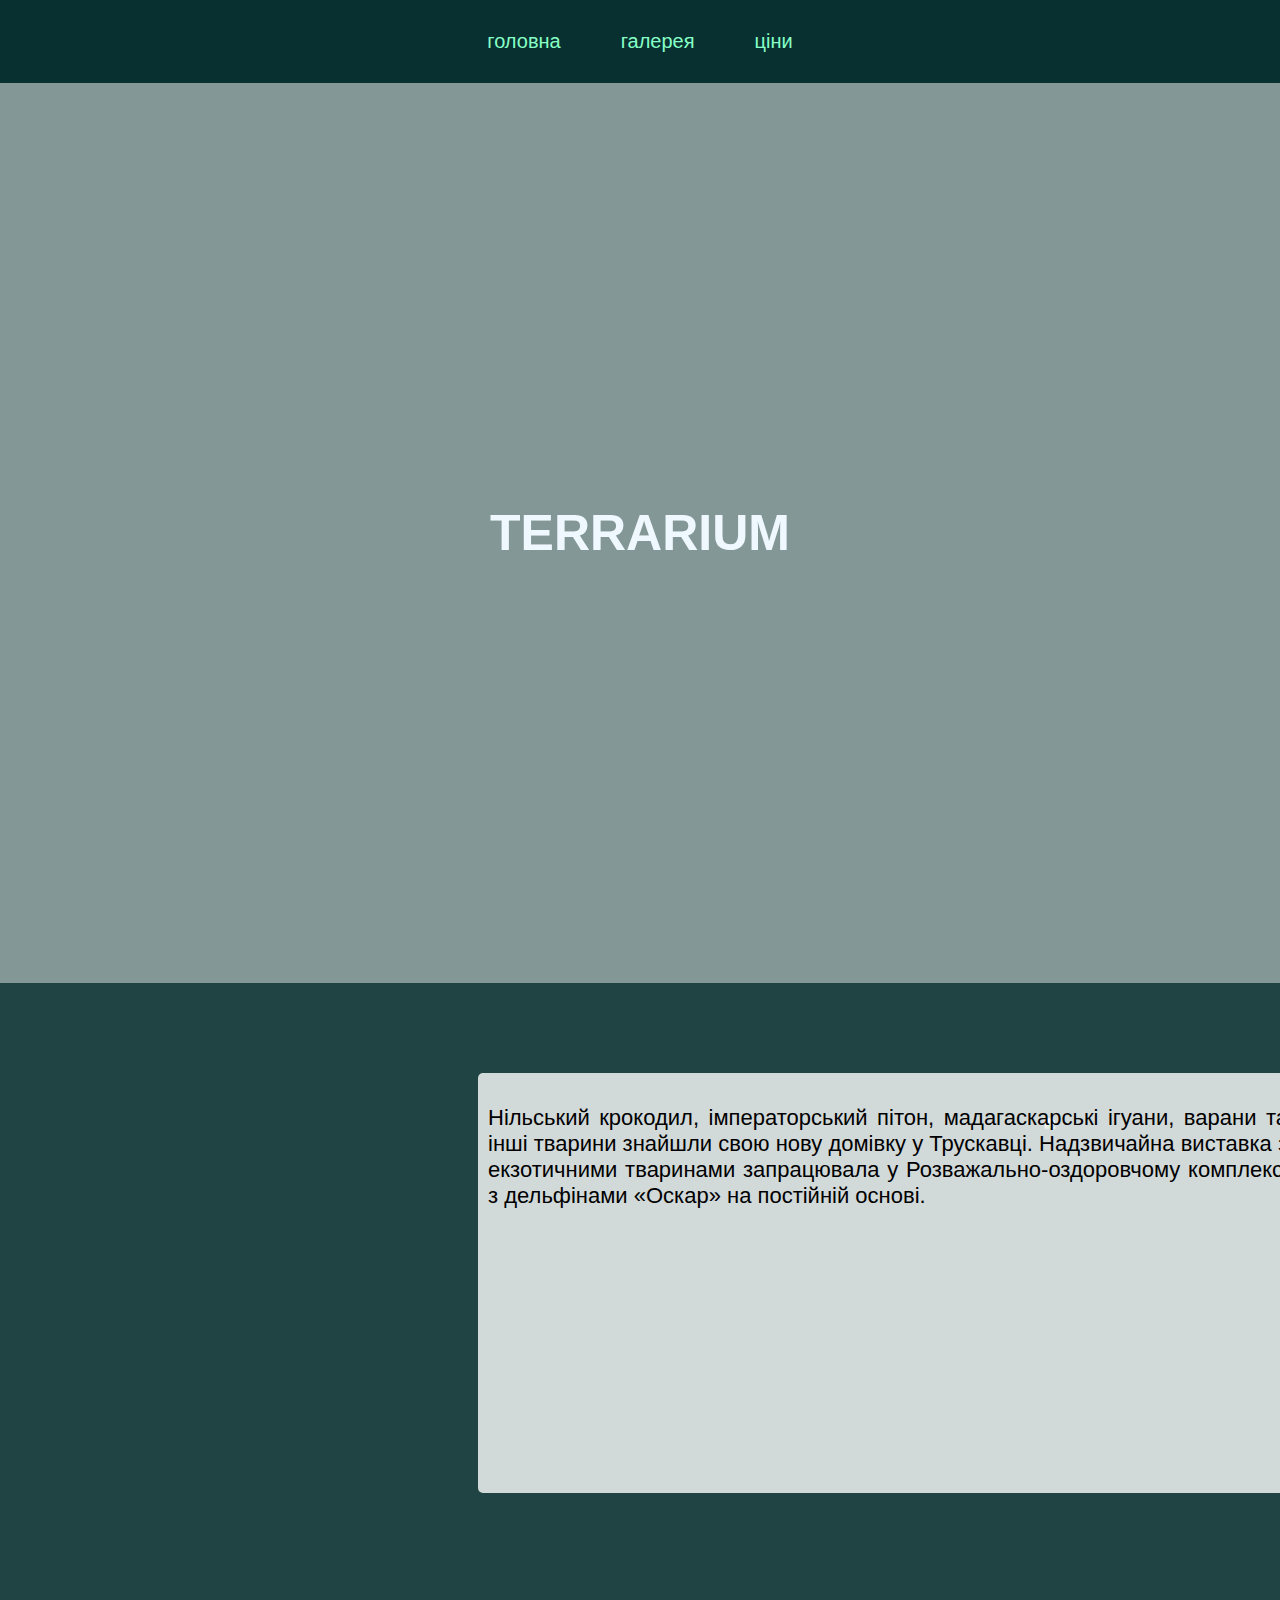
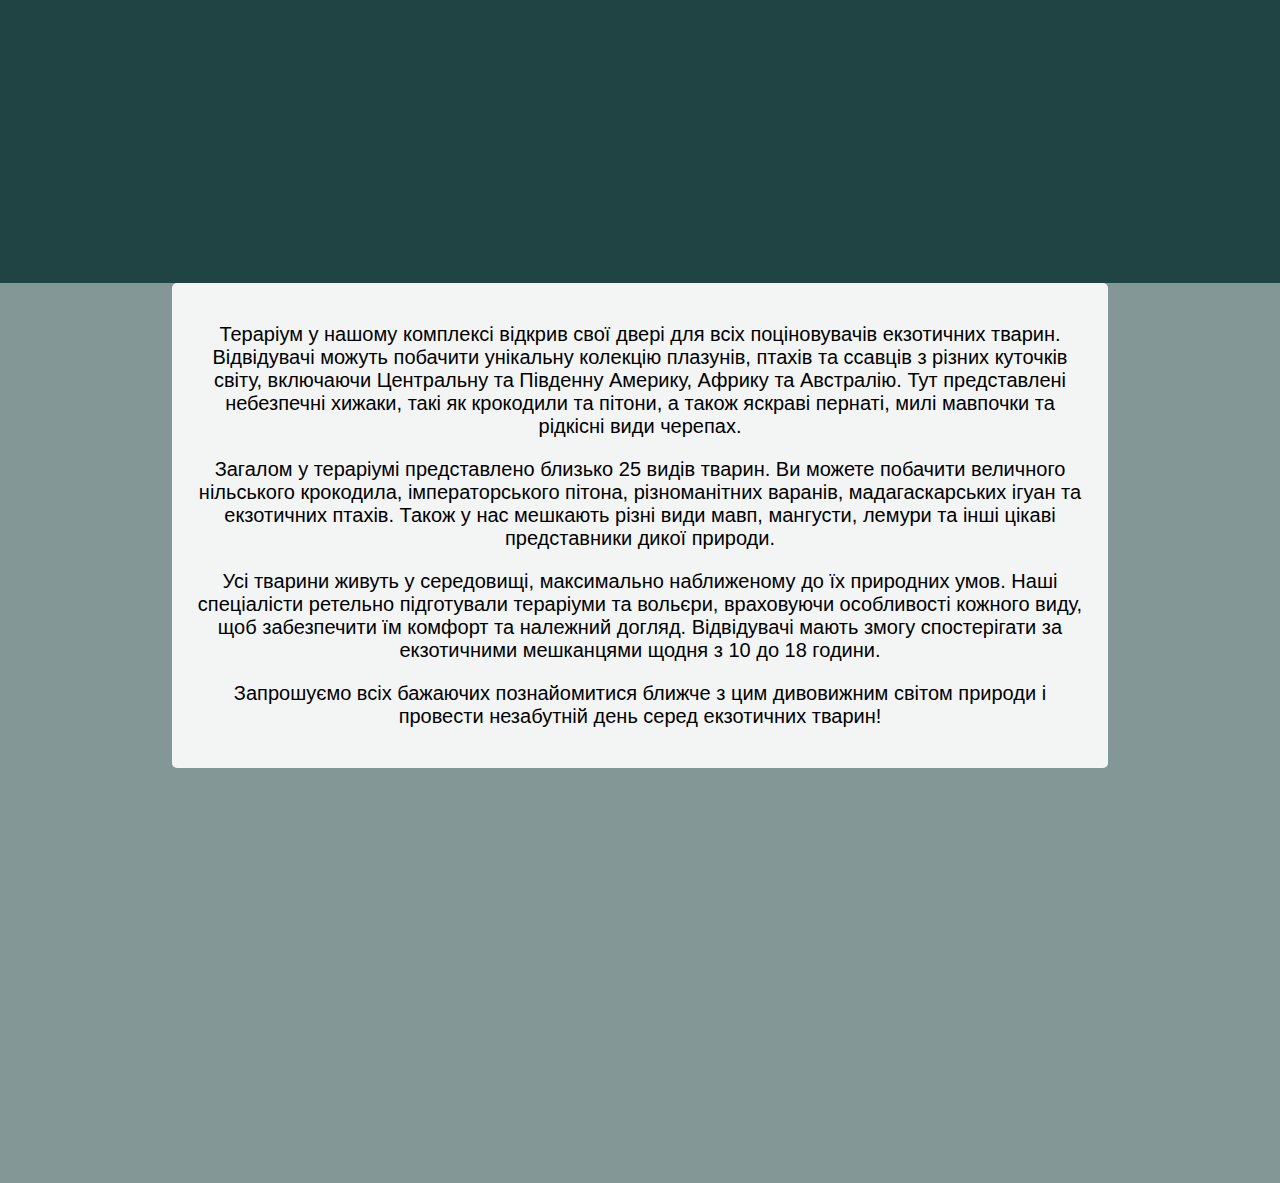
==== index.html @ 10b1d7da "Add files via upload" ====
<html>
    <head>
        <title>TERRARIUM</title>
        <link rel="stylesheet"href="index.css"/>
    </head>
    <body>
        <nav>
            <a href="index.html">головна</a>
            <a href="galery.html">галерея</a>
            <a href="pronas.html">ціни</a>
        </nav>
        <main>
            <div class="logo">
                <h1>TERRARIUM</h1>
            </div>
            
            <div class="container">
                
            
                <div class="txt">
                    <p>Нільський крокодил, імператорський пітон, мадагаскарські ігуани, варани та інші тварини знайшли свою нову домівку у Трускавці. Надзвичайна виставка з екзотичними тваринами запрацювала у Розважально-оздоровчому комплексі з дельфінами «Оскар» на постійній основі.</p>
                </div>
            <img src="https://learn.logikaschool.com/uploads/student/4652114/67092a65d6cc3.png">
            </div>
            <div class="container2">
                
            
                <div class="txt2">
                    <p>
                        Тераріум у нашому комплексі відкрив свої двері для всіх поціновувачів екзотичних тварин. Відвідувачі можуть побачити унікальну колекцію плазунів, птахів та ссавців з різних куточків світу, включаючи Центральну та Південну Америку, Африку та Австралію. Тут представлені небезпечні хижаки, такі як крокодили та пітони, а також яскраві пернаті, милі мавпочки та рідкісні види черепах.
                    </p>

                    <p>
                        Загалом у тераріумі представлено близько 25 видів тварин. Ви можете побачити величного нільського крокодила, імператорського пітона, різноманітних варанів, мадагаскарських ігуан та екзотичних птахів. Також у нас мешкають різні види мавп, мангусти, лемури та інші цікаві представники дикої природи.
                    </p>

                    <p>
                        Усі тварини живуть у середовищі, максимально наближеному до їх природних умов. Наші спеціалісти ретельно підготували тераріуми та вольєри, враховуючи особливості кожного виду, щоб забезпечити їм комфорт та належний догляд. Відвідувачі мають змогу спостерігати за екзотичними мешканцями щодня з 10 до 18 години.
                    </p>
                    <p>
                        Запрошуємо всіх бажаючих познайомитися ближче з цим дивовижним світом природи і провести незабутній день серед екзотичних тварин!
                    </p>
                </div>
        
            </div>
        </main>
        <footer>
           
        </footer>
        
    </body>
</html>
---- index.css ----
body {
    font-family: sans-serif;
    margin: 0;
    background-image: url(https://learn.logikaschool.com/uploads/student/4652114/6709263b60c86.jpg);
     background-size: cover; /* Зображення буде покривати весь контейнер */
  background-position: center; /* Центрування зображення */
  background-repeat: no-repeat;
   background-attachment: fixed;
}

h1 {
    font-size: 50px;
    text-align: center;
}

p {
    font-size: 40px;
    color: rgb(13, 90, 71);
}

nav {
    display: flex;
    justify-content:center;
    
    background-color: rgb(8, 48, 48);
}

nav a {
    text-decoration: none;
    font-size: 20px;
    color: rgb(134, 255, 198);
    margin: 30px;
    transition: 0.3s;
}
nav a:hover{
     text-shadow: 0 0 10px rgba(255, 255, 255, 0.8), /* Основний ефект підсвічування */
               0 0 20px rgba(255, 255, 255, 0.6), /* Додатковий ефект */
               0 0 30px rgba(255, 255, 255, 0.4);
}

.logo{
    height: 100vh;
    width: 100%;
    background-color: rgb(8, 48, 48,0.5);
    display: flex; /* Використовуємо Flexbox */
  justify-content: center; /* Горизонтальне вирівнювання */
  align-items: center;
}
.logo h1{
    color: aliceblue;
}

.container {
    display: flex;
    justify-content: center;
    height: 100vh;
    width: 100%;
    background-color: rgb(8, 48, 48,0.9);
}


.container img{
    transform: scale(0.7);
    z-index: 0;
    border-radius: 5px;
}
.txt{
    background-color: rgba(255, 255, 255, 0.8);
    padding: 10px;
    position: relative;
    
    width: 800px;
    height: 400px;
    left: 20%;
    top: 10%;
    z-index: 1;
    border-radius: 5px;
}
.txt p{
    font-size: 22px;
color: black;
text-align: justify;
}

.container2{
    background-color: rgb(8, 48, 48,0.5);
    height: 100vh;
    width: 100%;
}
.txt2{
    background-color: rgba(255, 255, 255, 0.904);
    width: 70%;
    margin-left: auto;
    margin-right: auto;
    padding: 20px;
    border-radius: 5px;
}
.txt2 p{
    color: rgb(0, 0, 0);
    text-align: center;
    font-size: 20px;
}
footer {
    background-color: rgb(8, 48, 48);
    color: rgb(134, 255, 198);
    text-align: center;
    width: 100%;
    
}
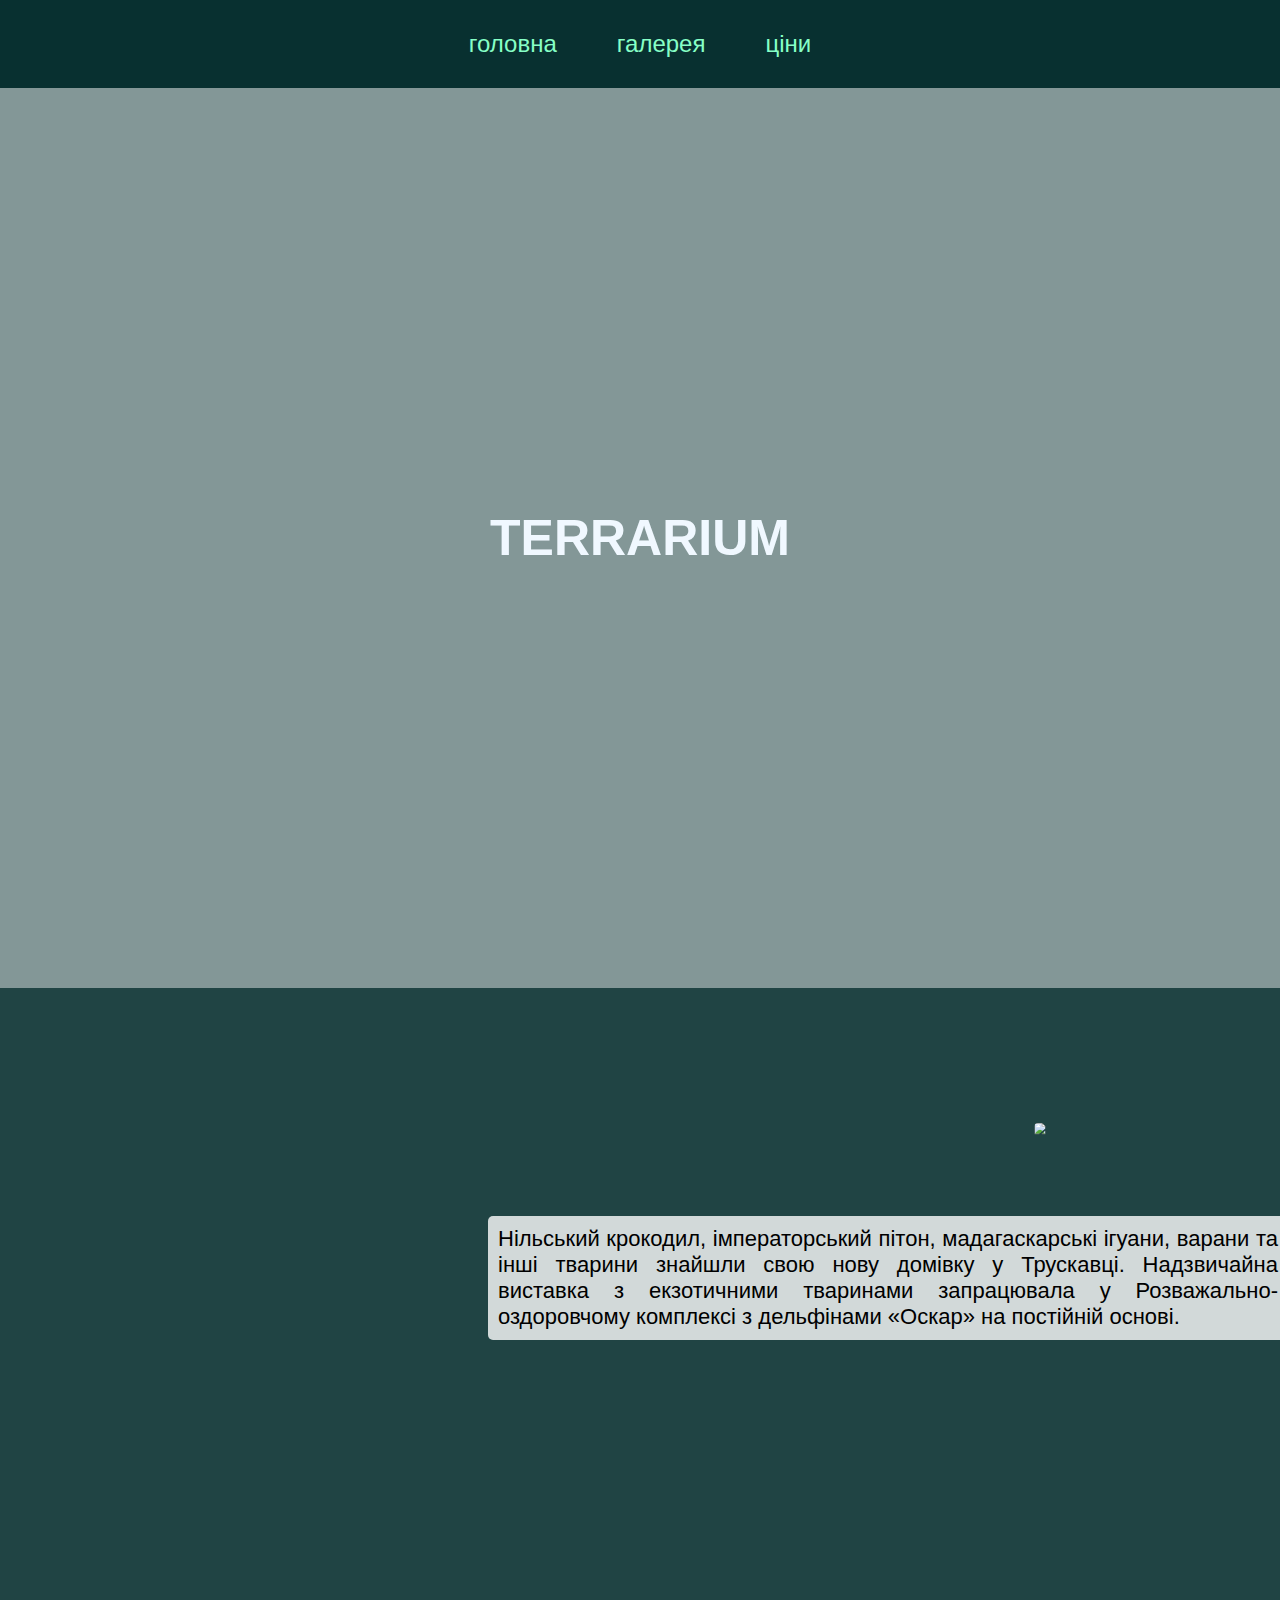
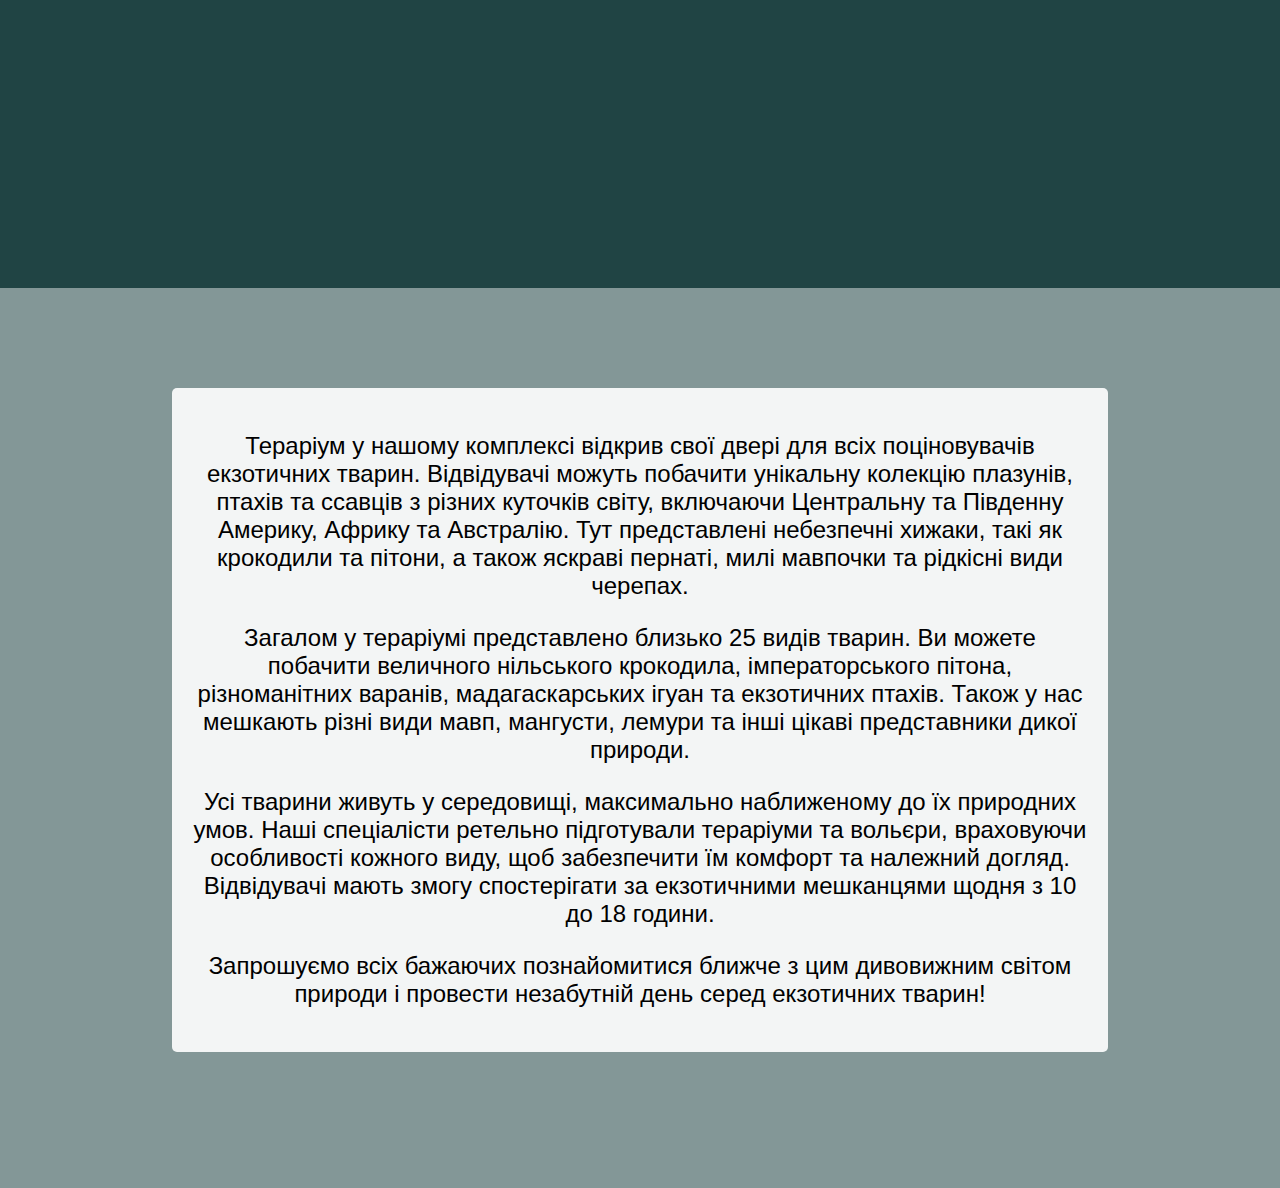
==== commit fd30c870: "Add files via upload" ====
--- a/index.html
+++ b/index.html
@@ -44,9 +44,6 @@
         
             </div>
         </main>
-        <footer>
-           
-        </footer>
         
     </body>
 </html>--- a/index.css
+++ b/index.css
@@ -27,7 +27,7 @@
 
 nav a {
     text-decoration: none;
-    font-size: 20px;
+    font-size: 24px;
     color: rgb(134, 255, 198);
     margin: 30px;
     transition: 0.3s;
@@ -65,8 +65,7 @@
     border-radius: 5px;
 }
 .txt{
-    background-color: rgba(255, 255, 255, 0.8);
-    padding: 10px;
+    
     position: relative;
     
     width: 800px;
@@ -74,15 +73,22 @@
     left: 20%;
     top: 10%;
     z-index: 1;
-    border-radius: 5px;
+    display: flex;
+    justify-content: center;
+    align-items: center;
 }
 .txt p{
     font-size: 22px;
-color: black;
-text-align: justify;
+    color: black;
+    text-align: justify;
+    background-color: rgba(255, 255, 255, 0.8);
+    padding: 10px;
+    border-radius: 5px;
+    
 }
 
 .container2{
+    
     background-color: rgb(8, 48, 48,0.5);
     height: 100vh;
     width: 100%;
@@ -94,11 +100,13 @@
     margin-right: auto;
     padding: 20px;
     border-radius: 5px;
+    position: relative;
+    top: 100px;
 }
 .txt2 p{
     color: rgb(0, 0, 0);
     text-align: center;
-    font-size: 20px;
+    font-size: 24px;
 }
 footer {
     background-color: rgb(8, 48, 48);
